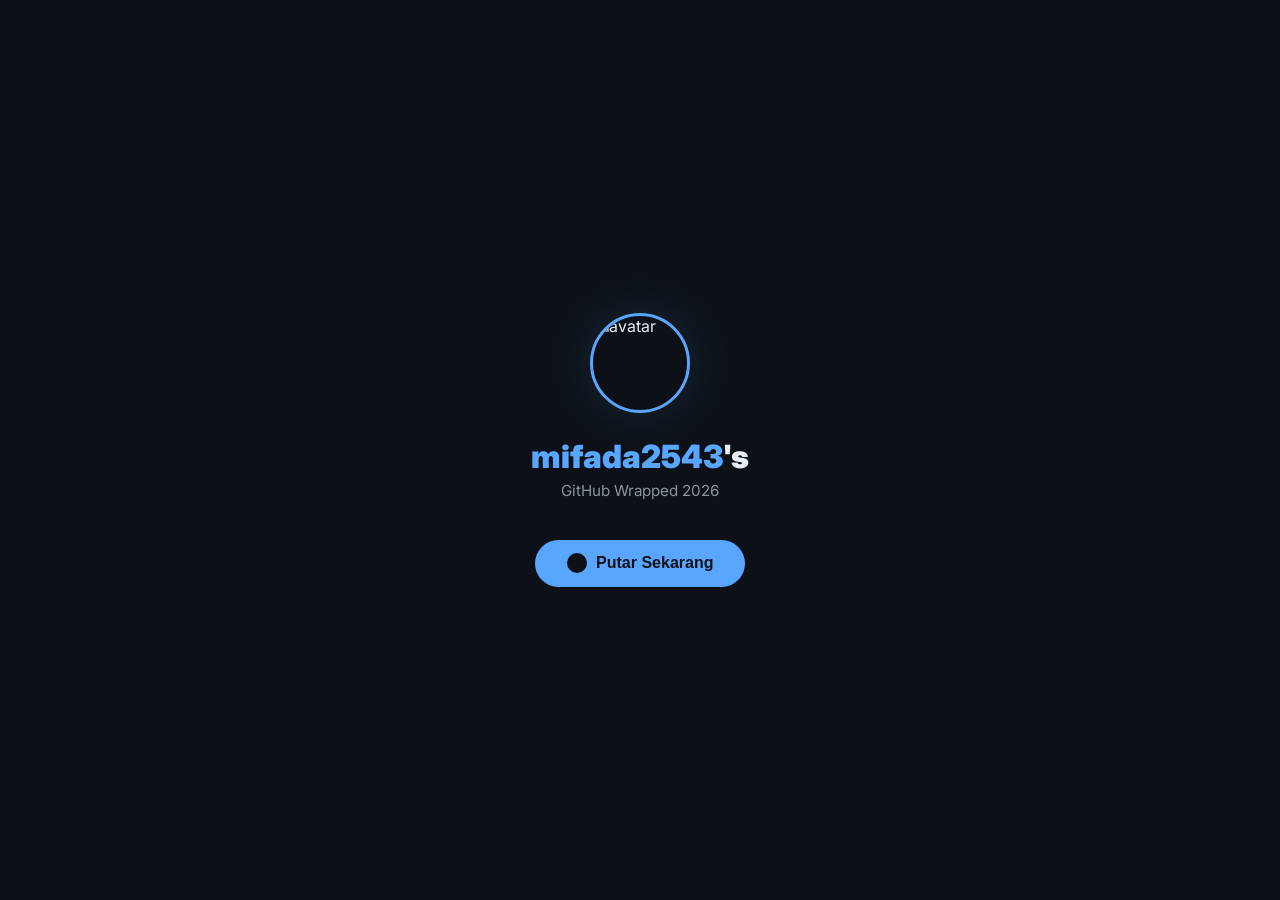
==== github-wrap.html @ 82dd8b86 "github wrap" ====
<!DOCTYPE html>
<html lang="id">
<head>
  <meta charset="UTF-8">
  <meta name="viewport" content="width=device-width, initial-scale=1.0">
  <title>GitHub Wrapped 2026 — mifada2543</title>
  <link rel="preconnect" href="https://fonts.googleapis.com">
  <link href="https://fonts.googleapis.com/css2?family=Inter:wght@400;600;700;900&display=swap" rel="stylesheet">
  <style>
    *, *::before, *::after { margin: 0; padding: 0; box-sizing: border-box; }

    :root {
      --bg: #0d1117;
      --bg-card: #161b22;
      --border: #30363d;
      --text: #e6edf3;
      --text-muted: #8b949e;
      --accent: #58a6ff;
      --accent-glow: rgba(88, 166, 255, 0.15);
      --green: #3fb950;
      --purple: #bc8cff;
      --orange: #d29922;
      --total: 7;
    }

    html, body {
      height: 100%;
      overflow: hidden;
      font-family: 'Inter', system-ui, -apple-system, sans-serif;
      background: var(--bg);
      color: var(--text);
    }

    /* ========== PROGRESS BARS (7 segments) ========== */
    .progress-bars {
      position: fixed;
      top: 0;
      left: 0;
      width: 100%;
      height: 4px;
      z-index: 1000;
      display: flex;
      gap: 4px;
      padding: 0;
    }
    .progress-seg {
      flex: 1;
      height: 100%;
      background: var(--border);
      border-radius: 0;
      overflow: hidden;
      position: relative;
    }
    .progress-seg .seg-fill {
      position: absolute;
      top: 0;
      left: 0;
      height: 100%;
      width: 0%;
      background: linear-gradient(90deg, var(--accent), var(--purple));
      transition: none;
    }
    .progress-seg.done .seg-fill {
      width: 100%;
      transition: none;
    }
    .progress-seg.active .seg-fill {
      width: 100%;
      transition: none;
    }

    /* ========== SLIDE COUNTER ========== */
    .slide-counter {
      position: fixed;
      top: 16px;
      right: 20px;
      z-index: 1000;
      font-size: 0.8rem;
      font-weight: 700;
      color: var(--text-muted);
      letter-spacing: 0.05em;
    }

    /* ========== NAVIGATION DOTS ========== */
    .nav-dots {
      position: fixed;
      bottom: 1.5rem;
      left: 50%;
      transform: translateX(-50%);
      z-index: 1000;
      display: flex;
      gap: 8px;
    }
    .nav-dot {
      width: 10px;
      height: 10px;
      border-radius: 50%;
      background: var(--border);
      border: none;
      cursor: pointer;
      transition: background 0.3s, transform 0.3s;
    }
    .nav-dot.active {
      background: var(--accent);
      transform: scale(1.3);
    }
    .nav-dot:hover { background: var(--accent); }

    /* ========== SLIDES CONTAINER ========== */
    .slides-wrapper {
      display: flex;
      width: calc(var(--total) * 100vw);
      height: 100vh;
      transition: transform 0.6s cubic-bezier(0.65, 0, 0.35, 1);
    }

    .slide {
      width: 100vw;
      height: 100vh;
      display: flex;
      flex-direction: column;
      align-items: center;
      justify-content: center;
      padding: 3rem 1.5rem;
      position: relative;
      overflow-y: auto;
    }
    .slide-inner {
      max-width: 600px;
      width: 100%;
    }

    /* ========== FADE-IN ========== */
    .reveal {
      opacity: 0;
      transform: translateX(30px);
      transition: opacity 0.7s ease, transform 0.7s ease;
    }
    .reveal.visible {
      opacity: 1;
      transform: translateX(0);
    }

    /* ========== 1. HERO ========== */
    .hero {
      background: radial-gradient(ellipse at 50% 0%, rgba(88,166,255,0.12) 0%, transparent 60%);
      text-align: center;
    }
    .hero-badge {
      display: inline-block;
      font-size: 0.75rem;
      font-weight: 600;
      letter-spacing: 0.15em;
      text-transform: uppercase;
      color: var(--accent);
      border: 1px solid var(--accent);
      border-radius: 999px;
      padding: 0.35rem 1rem;
      margin-bottom: 2rem;
    }
    .hero-avatar {
      width: 120px;
      height: 120px;
      border-radius: 50%;
      border: 3px solid var(--accent);
      box-shadow: 0 0 40px var(--accent-glow);
      margin-bottom: 1.5rem;
    }
    .hero h1 {
      font-size: clamp(2rem, 8vw, 3.5rem);
      font-weight: 900;
      line-height: 1.1;
      margin-bottom: 0.5rem;
    }
    .hero h1 span { color: var(--accent); }
    .hero .subtitle {
      font-size: 1.1rem;
      color: var(--text-muted);
      margin-bottom: 0.3rem;
    }
    .hero .year {
      font-size: 5rem;
      font-weight: 900;
      background: linear-gradient(135deg, var(--accent), var(--purple));
      -webkit-background-clip: text;
      -webkit-text-fill-color: transparent;
      background-clip: text;
      line-height: 1;
      margin-top: 0.5rem;
    }
    .scroll-hint {
      position: absolute;
      bottom: 4rem;
      color: var(--text-muted);
      font-size: 0.8rem;
      animation: bounce 2s infinite;
    }
    @keyframes bounce {
      0%, 100% { transform: translateY(0); }
      50% { transform: translateY(8px); }
    }

    /* ========== 2. STATS ========== */
    .stats { text-align: center; }
    .stats .big-number {
      font-size: clamp(4rem, 15vw, 7rem);
      font-weight: 900;
      background: linear-gradient(135deg, var(--accent), var(--green));
      -webkit-background-clip: text;
      -webkit-text-fill-color: transparent;
      background-clip: text;
      line-height: 1;
    }
    .stats .big-label {
      font-size: 1.1rem;
      color: var(--text-muted);
      margin-bottom: 2.5rem;
    }
    .stats-grid {
      display: grid;
      grid-template-columns: repeat(2, 1fr);
      gap: 1rem;
    }
    .stat-card {
      background: var(--bg-card);
      border: 1px solid var(--border);
      border-radius: 12px;
      padding: 1.25rem;
      text-align: center;
      transition: border-color 0.3s, transform 0.3s;
    }
    .stat-card:hover {
      border-color: var(--accent);
      transform: translateY(-2px);
    }
    .stat-card .stat-value {
      font-size: 2rem;
      font-weight: 900;
      color: var(--accent);
    }
    .stat-card .stat-label {
      font-size: 0.8rem;
      color: var(--text-muted);
      margin-top: 0.25rem;
    }
    .stat-card:nth-child(2) .stat-value { color: var(--green); }
    .stat-card:nth-child(3) .stat-value { color: var(--purple); }
    .stat-card:nth-child(4) .stat-value { color: var(--orange); }
    .grade-badge {
      display: inline-flex;
      align-items: center;
      gap: 0.5rem;
      margin-top: 2rem;
      padding: 0.5rem 1.25rem;
      border-radius: 999px;
      background: var(--bg-card);
      border: 1px solid var(--border);
      font-weight: 700;
    }
    .grade-circle {
      width: 32px;
      height: 32px;
      border-radius: 50%;
      background: linear-gradient(135deg, var(--accent), var(--purple));
      display: flex;
      align-items: center;
      justify-content: center;
      font-weight: 900;
      font-size: 0.9rem;
      color: #fff;
    }

    /* ========== 3. LANGUAGES ========== */
    .languages h2 { text-align: center; font-size: 1.8rem; margin-bottom: 0.5rem; }
    .languages .section-sub { text-align: center; color: var(--text-muted); font-size: 0.9rem; margin-bottom: 2rem; }
    .lang-bar-wrapper { margin-bottom: 1.25rem; }
    .lang-bar-header { display: flex; justify-content: space-between; align-items: center; margin-bottom: 0.4rem; }
    .lang-bar-header .lang-name { font-weight: 600; font-size: 0.95rem; display: flex; align-items: center; gap: 0.5rem; }
    .lang-dot { width: 12px; height: 12px; border-radius: 50%; display: inline-block; }
    .lang-bar-header .lang-pct { font-weight: 700; color: var(--text-muted); font-size: 0.9rem; }
    .lang-bar-track { width: 100%; height: 10px; background: var(--bg-card); border-radius: 999px; overflow: hidden; border: 1px solid var(--border); }
    .lang-bar-fill { height: 100%; border-radius: 999px; width: 0%; transition: width 1.2s cubic-bezier(0.25, 0.46, 0.45, 0.94); }

    /* ========== 4. REPOS ========== */
    .repos h2 { text-align: center; font-size: 1.8rem; margin-bottom: 0.5rem; }
    .repos .section-sub { text-align: center; color: var(--text-muted); font-size: 0.9rem; margin-bottom: 2rem; }
    .repo-list { display: flex; flex-direction: column; gap: 0.8rem; }
    .repo-card {
      background: var(--bg-card);
      border: 1px solid var(--border);
      border-radius: 12px;
      padding: 1rem 1.25rem;
      display: flex;
      align-items: center;
      gap: 1rem;
      transition: border-color 0.3s, transform 0.3s;
      cursor: pointer;
      text-decoration: none;
      color: inherit;
    }
    .repo-card:hover { border-color: var(--accent); transform: translateY(-2px); }
    .repo-rank { font-size: 1.5rem; font-weight: 900; color: var(--text-muted); min-width: 2rem; text-align: center; }
    .repo-rank.top { color: var(--accent); }
    .repo-info { flex: 1; }
    .repo-name { font-weight: 700; font-size: 1rem; color: var(--accent); margin-bottom: 0.1rem; }
    .repo-desc { font-size: 0.8rem; color: var(--text-muted); display: -webkit-box; line-clamp: 1; -webkit-line-clamp: 1; -webkit-box-orient: vertical; overflow: hidden; }
    .repo-meta { display: flex; align-items: center; gap: 0.8rem; margin-top: 0.3rem; font-size: 0.75rem; color: var(--text-muted); }
    .repo-meta .stars { color: var(--orange); font-weight: 600; }
    .repo-lang-dot { width: 10px; height: 10px; border-radius: 50%; display: inline-block; }

    /* ========== 5. ACHIEVEMENTS ========== */
    .achievements { text-align: center; }
    .achievements h2 { font-size: 1.8rem; margin-bottom: 0.5rem; }
    .achievements .section-sub { color: var(--text-muted); font-size: 0.9rem; margin-bottom: 2rem; }
    .achv-grid { display: grid; grid-template-columns: repeat(2, 1fr); gap: 1rem; }
    .achv-card {
      background: var(--bg-card);
      border: 1px solid var(--border);
      border-radius: 16px;
      padding: 1.5rem 1rem;
      transition: border-color 0.3s, transform 0.3s;
    }
    .achv-card:hover { border-color: var(--accent); transform: translateY(-3px); }
    .achv-icon { font-size: 2.5rem; margin-bottom: 0.5rem; }
    .achv-name { font-weight: 700; font-size: 0.95rem; margin-bottom: 0.25rem; }
    .achv-desc { font-size: 0.75rem; color: var(--text-muted); line-height: 1.4; }

    /* ========== 6. CONTRIBUTIONS ========== */
    .contributions { text-align: center; }
    .contributions h2 { font-size: 1.8rem; margin-bottom: 0.5rem; }
    .contributions .section-sub { color: var(--text-muted); font-size: 0.9rem; margin-bottom: 1.5rem; }
    .heatmap-container {
      background: var(--bg-card);
      border: 1px solid var(--border);
      border-radius: 12px;
      padding: 1rem;
      overflow-x: auto;
      margin-bottom: 1.5rem;
    }
    .heatmap-grid {
      display: grid;
      grid-template-rows: repeat(7, 1fr);
      grid-auto-flow: column;
      gap: 3px;
      width: fit-content;
      margin: 0 auto;
    }
    .heatmap-cell { width: 12px; height: 12px; border-radius: 2px; background: #161b22; border: 1px solid rgba(48,54,61,0.5); }
    .heatmap-cell.l1 { background: #0e4429; }
    .heatmap-cell.l2 { background: #006d32; }
    .heatmap-cell.l3 { background: #26a641; }
    .heatmap-cell.l4 { background: #39d353; }
    .heatmap-legend { display: flex; align-items: center; justify-content: flex-end; gap: 4px; margin-top: 0.5rem; font-size: 0.7rem; color: var(--text-muted); }
    .heatmap-legend .heatmap-cell { border: none; }
    .streak-grid { display: grid; grid-template-columns: repeat(3, 1fr); gap: 1rem; }
    .streak-card { background: var(--bg-card); border: 1px solid var(--border); border-radius: 12px; padding: 1rem; }
    .streak-value { font-size: 2rem; font-weight: 900; color: var(--accent); }
    .streak-card:nth-child(2) .streak-value { color: var(--green); }
    .streak-card:nth-child(3) .streak-value { color: var(--purple); }
    .streak-label { font-size: 0.75rem; color: var(--text-muted); margin-top: 0.2rem; }
    .streak-date { font-size: 0.65rem; color: var(--text-muted); margin-top: 0.1rem; }

    /* ========== 7. CLOSING ========== */
    .closing { text-align: center; }
    .closing .quote { font-size: 1.05rem; font-style: italic; color: var(--text-muted); max-width: 420px; margin: 0 auto 0.5rem; line-height: 1.6; }
    .closing .author { font-size: 0.85rem; color: var(--accent); margin-bottom: 2.5rem; }
    .cta-btn {
      display: inline-flex;
      align-items: center;
      gap: 0.5rem;
      padding: 0.9rem 2rem;
      border-radius: 999px;
      background: var(--accent);
      color: var(--bg);
      font-weight: 700;
      font-size: 1rem;
      text-decoration: none;
      transition: transform 0.3s, box-shadow 0.3s;
    }
    .cta-btn:hover { transform: translateY(-2px); box-shadow: 0 8px 30px rgba(88,166,255,0.3); }
    .closing-footer { margin-top: 3rem; font-size: 0.75rem; color: var(--text-muted); }
    .closing-footer a { color: var(--accent); text-decoration: none; }

    /* ========== MUSIC TOGGLE ========== */
    .music-toggle {
      position: fixed;
      bottom: 1.5rem;
      right: 1.5rem;
      z-index: 1000;
      width: 48px;
      height: 48px;
      border-radius: 50%;
      border: 1px solid var(--border);
      background: var(--bg-card);
      color: var(--text);
      cursor: pointer;
      display: flex;
      align-items: center;
      justify-content: center;
      transition: background 0.3s, border-color 0.3s, transform 0.3s;
      box-shadow: 0 4px 20px rgba(0,0,0,0.4);
    }
    .music-toggle:hover { border-color: var(--accent); transform: scale(1.1); }
    .music-toggle.playing { border-color: var(--accent); animation: pulse-ring 1.5s ease infinite; }
    @keyframes pulse-ring {
      0% { box-shadow: 0 0 0 0 rgba(88,166,255,0.4); }
      70% { box-shadow: 0 0 0 10px rgba(88,166,255,0); }
      100% { box-shadow: 0 0 0 0 rgba(88,166,255,0); }
    }
    .music-bars { display: flex; align-items: flex-end; gap: 2px; height: 16px; }
    .music-bars span { display: block; width: 3px; background: var(--accent); border-radius: 2px; height: 4px; transition: height 0.2s; }
    .music-toggle.playing .music-bars span:nth-child(1) { animation: bar1 0.6s ease infinite alternate; }
    .music-toggle.playing .music-bars span:nth-child(2) { animation: bar2 0.5s ease infinite alternate; }
    .music-toggle.playing .music-bars span:nth-child(3) { animation: bar3 0.7s ease infinite alternate; }
    .music-toggle.playing .music-bars span:nth-child(4) { animation: bar4 0.4s ease infinite alternate; }
    @keyframes bar1 { to { height: 14px; } }
    @keyframes bar2 { to { height: 10px; } }
    @keyframes bar3 { to { height: 16px; } }
    @keyframes bar4 { to { height: 8px; } }

    /* ========== MUSIC POPOVER ========== */
    .music-popover {
      position: fixed;
      bottom: 4.5rem;
      right: 1.5rem;
      z-index: 1000;
      background: var(--bg-card);
      border: 1px solid var(--border);
      border-radius: 12px;
      padding: 0.6rem;
      display: flex;
      gap: 4px;
      opacity: 0;
      visibility: hidden;
      transform: translateY(8px);
      transition: opacity 0.25s, visibility 0.25s, transform 0.25s;
      box-shadow: 0 8px 30px rgba(0,0,0,0.5);
    }
    .music-toggle:hover + .music-popover,
    .music-popover:hover {
      opacity: 1;
      visibility: visible;
      transform: translateY(0);
    }
    .music-popover button {
      width: 36px;
      height: 36px;
      border-radius: 8px;
      border: 1px solid var(--border);
      background: var(--bg);
      color: var(--text-muted);
      cursor: pointer;
      display: flex;
      align-items: center;
      justify-content: center;
      transition: background 0.2s, color 0.2s, border-color 0.2s;
    }
    .music-popover button:hover {
      background: var(--bg-card);
      color: var(--accent);
      border-color: var(--accent);
    }
    .music-popover button.active {
      color: var(--accent);
      border-color: var(--accent);
      background: rgba(88,166,255,0.1);
    }
    .music-popover button svg { width: 16px; height: 16px; fill: currentColor; }

    /* ========== SPLASH SCREEN ========== */
    .splash {
      position: fixed;
      inset: 0;
      z-index: 9999;
      background: var(--bg);
      display: flex;
      flex-direction: column;
      align-items: center;
      justify-content: center;
      cursor: pointer;
      transition: opacity 0.6s ease, visibility 0.6s ease;
    }
    .splash.hidden {
      opacity: 0;
      visibility: hidden;
      pointer-events: none;
    }
    .splash-avatar {
      width: 100px;
      height: 100px;
      border-radius: 50%;
      border: 3px solid var(--accent);
      box-shadow: 0 0 60px var(--accent-glow);
      margin-bottom: 1.5rem;
      animation: float 3s ease-in-out infinite;
    }
    @keyframes float {
      0%, 100% { transform: translateY(0); }
      50% { transform: translateY(-10px); }
    }
    .splash h1 {
      font-size: 2rem;
      font-weight: 900;
      margin-bottom: 0.3rem;
    }
    .splash h1 span { color: var(--accent); }
    .splash-sub {
      color: var(--text-muted);
      font-size: 0.95rem;
      margin-bottom: 2.5rem;
    }
    .splash-btn {
      display: flex;
      align-items: center;
      gap: 0.6rem;
      padding: 0.85rem 2rem;
      border-radius: 999px;
      background: var(--accent);
      color: var(--bg);
      font-weight: 700;
      font-size: 1rem;
      border: none;
      cursor: pointer;
      animation: pulse-btn 2s ease infinite;
    }
    @keyframes pulse-btn {
      0%, 100% { box-shadow: 0 0 0 0 rgba(88,166,255,0.4); }
      50% { box-shadow: 0 0 0 12px rgba(88,166,255,0); }
    }
    .splash-btn svg { width: 20px; height: 20px; fill: currentColor; }

    /* ========== NAV ARROWS ========== */
    .nav-arrow {
      position: fixed;
      top: 50%;
      transform: translateY(-50%);
      z-index: 1000;
      width: 44px;
      height: 44px;
      border-radius: 50%;
      border: 1px solid var(--border);
      background: rgba(22,27,34,0.7);
      backdrop-filter: blur(8px);
      color: var(--text-muted);
      cursor: pointer;
      display: flex;
      align-items: center;
      justify-content: center;
      transition: opacity 0.3s, border-color 0.3s, color 0.3s, transform 0.3s;
    }
    .nav-arrow:hover {
      border-color: var(--accent);
      color: var(--accent);
    }
    .nav-arrow:active { transform: translateY(-50%) scale(0.92); }
    .nav-arrow.left { left: 1.2rem; }
    .nav-arrow.right { right: 1.2rem; }
    .nav-arrow.hidden { opacity: 0; pointer-events: none; }
    .nav-arrow svg { width: 18px; height: 18px; fill: currentColor; }

    /* ========== RESPONSIVE ========== */
    @media (max-width: 480px) {
      .slide { padding: 2.5rem 1.25rem; }
      .stats-grid { gap: 0.75rem; }
      .stat-card { padding: 1rem; }
      .stat-card .stat-value { font-size: 1.6rem; }
      .achv-grid { gap: 0.75rem; }
      .streak-grid { grid-template-columns: 1fr; }
      .repo-card { padding: 0.8rem 1rem; }
    }
  </style>
</head>
<body>

  <!-- ===== SPLASH SCREEN ===== -->
  <div class="splash" id="splash">
    <img src="https://avatars.githubusercontent.com/u/137960929?v=4" alt="avatar" class="splash-avatar">
    <h1><span>mifada2543</span>'s</h1>
    <p class="splash-sub">GitHub Wrapped 2026</p>
    <button class="splash-btn" id="splashBtn">
      <svg viewBox="0 0 16 16"><path d="M8 0a8 8 0 110 16A8 8 0 018 0zm2.5 8.5l-4.5 3V5.5l4.5 3z"/></svg>
      Putar Sekarang
    </button>
  </div>

  <!-- ===== PROGRESS BARS ===== -->
  <div class="progress-bars" id="progressBars">
    <div class="progress-seg"><div class="seg-fill"></div></div>
    <div class="progress-seg"><div class="seg-fill"></div></div>
    <div class="progress-seg"><div class="seg-fill"></div></div>
    <div class="progress-seg"><div class="seg-fill"></div></div>
    <div class="progress-seg"><div class="seg-fill"></div></div>
    <div class="progress-seg"><div class="seg-fill"></div></div>
    <div class="progress-seg"><div class="seg-fill"></div></div>
  </div>
  <div class="slide-counter"><span id="slideCurrent">1</span> / 7</div>

  <!-- ===== SLIDES ===== -->
  <div class="slides-wrapper" id="slidesWrapper">

    <!-- 1. HERO -->
    <div class="slide hero">
      <div class="slide-inner reveal">
        <div class="hero-badge">GitHub Wrapped</div>
        <img src="https://avatars.githubusercontent.com/u/137960929?v=4" alt="avatar" class="hero-avatar">
        <p class="subtitle">Pelajar · Web Developer · AI Enthusiast</p>
        <h1><span>mifada2543</span>'s Year</h1>
        <div class="year">2026</div>
      </div>
      <div class="scroll-hint">→ scroll / swipe untuk lanjut</div>
    </div>

    <!-- 2. STATS -->
    <div class="slide stats">
      <div class="slide-inner reveal">
        <div class="big-number" data-target="1218">0</div>
        <div class="big-label">total contributions sejak Jun 2023</div>
        <div class="stats-grid">
          <div class="stat-card"><div class="stat-value" data-target="974">0</div><div class="stat-label">Commits (last year)</div></div>
          <div class="stat-card"><div class="stat-value" data-target="114">0</div><div class="stat-label">Pull Requests</div></div>
          <div class="stat-card"><div class="stat-value" data-target="18">0</div><div class="stat-label">Issues Opened</div></div>
          <div class="stat-card"><div class="stat-value" data-target="9">0</div><div class="stat-label">Stars Earned</div></div>
        </div>
        <div class="grade-badge"><div class="grade-circle">B</div><span>GitHub Profile Grade</span></div>
      </div>
    </div>

    <!-- 3. LANGUAGES -->
    <div class="slide languages">
      <div class="slide-inner reveal">
        <h2>Most Used Languages</h2>
        <p class="section-sub">Bahasa yang paling sering kamu pakai tahun ini</p>
        <div class="lang-bar-wrapper"><div class="lang-bar-header"><span class="lang-name"><span class="lang-dot" style="background:#e34c26"></span> HTML</span><span class="lang-pct">57.00%</span></div><div class="lang-bar-track"><div class="lang-bar-fill" data-width="57" style="background:#e34c26"></div></div></div>
        <div class="lang-bar-wrapper"><div class="lang-bar-header"><span class="lang-name"><span class="lang-dot" style="background:#4F5D95"></span> PHP</span><span class="lang-pct">24.23%</span></div><div class="lang-bar-track"><div class="lang-bar-fill" data-width="24.23" style="background:#4F5D95"></div></div></div>
        <div class="lang-bar-wrapper"><div class="lang-bar-header"><span class="lang-name"><span class="lang-dot" style="background:#563d7c"></span> CSS</span><span class="lang-pct">8.07%</span></div><div class="lang-bar-track"><div class="lang-bar-fill" data-width="8.07" style="background:#563d7c"></div></div></div>
        <div class="lang-bar-wrapper"><div class="lang-bar-header"><span class="lang-name"><span class="lang-dot" style="background:#f1e05a"></span> JavaScript</span><span class="lang-pct">7.82%</span></div><div class="lang-bar-track"><div class="lang-bar-fill" data-width="7.82" style="background:#f1e05a"></div></div></div>
        <div class="lang-bar-wrapper"><div class="lang-bar-header"><span class="lang-name"><span class="lang-dot" style="background:#3572A5"></span> Python</span><span class="lang-pct">2.11%</span></div><div class="lang-bar-track"><div class="lang-bar-fill" data-width="2.11" style="background:#3572A5"></div></div></div>
        <div class="lang-bar-wrapper"><div class="lang-bar-header"><span class="lang-name"><span class="lang-dot" style="background:#A97BFF"></span> Kotlin</span><span class="lang-pct">0.76%</span></div><div class="lang-bar-track"><div class="lang-bar-fill" data-width="0.76" style="background:#A97BFF"></div></div></div>
      </div>
    </div>

    <!-- 4. REPOS -->
    <div class="slide repos">
      <div class="slide-inner reveal">
        <h2>Top Repositories</h2>
        <p class="section-sub">Proyek yang paling banyak dapat perhatian</p>
        <div class="repo-list">
          <a href="https://github.com/mifada2543/MEeL-HUB" target="_blank" class="repo-card"><div class="repo-rank top">1</div><div class="repo-info"><div class="repo-name">MEeL-HUB</div><div class="repo-desc">All-in-one media hub — streaming, musik, buku, cloud</div><div class="repo-meta"><span class="stars">★ 3</span><span><span class="repo-lang-dot" style="background:#4F5D95"></span> PHP</span><span>20 topics</span></div></div></a>
          <a href="https://github.com/mifada2543/mifada2543" target="_blank" class="repo-card"><div class="repo-rank top">2</div><div class="repo-info"><div class="repo-name">mifada2543</div><div class="repo-desc">Portfolio / About Me — GitHub Pages</div><div class="repo-meta"><span class="stars">★ 1</span><span><span class="repo-lang-dot" style="background:#e34c26"></span> HTML</span></div></div></a>
          <a href="https://github.com/mifada2543/mikkan" target="_blank" class="repo-card"><div class="repo-rank">3</div><div class="repo-info"><div class="repo-name">mikkan</div><div class="repo-desc">L2D Project by 3 members</div><div class="repo-meta"><span class="stars">★ 1</span><span><span class="repo-lang-dot" style="background:#563d7c"></span> CSS</span></div></div></a>
          <a href="https://github.com/mifada2543/RoKenAI" target="_blank" class="repo-card"><div class="repo-rank">4</div><div class="repo-info"><div class="repo-name">RoKenAI</div><div class="repo-desc">AI</div><div class="repo-meta"><span class="stars">★ 1</span><span><span class="repo-lang-dot" style="background:#4F5D95"></span> PHP</span></div></div></a>
          <a href="https://github.com/mifada2543/WVGM" target="_blank" class="repo-card"><div class="repo-rank">5</div><div class="repo-info"><div class="repo-name">WVGM</div><div class="repo-desc">A simple WebView Gateway — Android APK</div><div class="repo-meta"><span class="stars">★ 1</span><span><span class="repo-lang-dot" style="background:#e34c26"></span> HTML</span></div></div></a>
          <a href="https://github.com/mifada2543/FikaAI" target="_blank" class="repo-card"><div class="repo-rank">6</div><div class="repo-info"><div class="repo-name">FikaAI</div><div class="repo-desc">Asisten AI Python sederhana dengan GUI dan SQLite</div><div class="repo-meta"><span class="stars">★ 1</span><span><span class="repo-lang-dot" style="background:#3572A5"></span> Python</span></div></div></a>
        </div>
      </div>
    </div>

    <!-- 5. ACHIEVEMENTS -->
    <div class="slide achievements">
      <div class="slide-inner reveal">
        <h2>Achievements</h2>
        <p class="section-sub">Badge yang berhasil dikumpulkan dari kontribusi & kebiasaan ngoding</p>
        <div class="achv-grid">
          <div class="achv-card"><div class="achv-icon">🦈</div><div class="achv-name">Pull Shark</div><div class="achv-desc">2+ PR yang di-merge — kamu punya 114 PRs!</div></div>
          <div class="achv-card"><div class="achv-icon">🤠</div><div class="achv-name">YOLO</div><div class="achv-desc">Merge pull request tanpa code review</div></div>
          <div class="achv-card"><div class="achv-icon">🔫</div><div class="achv-name">Quickdraw</div><div class="achv-desc">Close issue/PR dalam 5 menit setelah dibuka</div></div>
          <div class="achv-card"><div class="achv-icon">👥</div><div class="achv-name">Pair Extraordinaire</div><div class="achv-desc">Co-author commit di PR yang di-merge</div></div>
        </div>
      </div>
    </div>

    <!-- 6. CONTRIBUTIONS -->
    <div class="slide contributions">
      <div class="slide-inner reveal">
        <h2>Contribution Activity</h2>
        <p class="section-sub">Sepanjang tahun 2026</p>
        <div class="heatmap-container">
          <div class="heatmap-grid" id="heatmap"></div>
          <div class="heatmap-legend"><span>Less</span><div class="heatmap-cell"></div><div class="heatmap-cell l1"></div><div class="heatmap-cell l2"></div><div class="heatmap-cell l3"></div><div class="heatmap-cell l4"></div><span>More</span></div>
        </div>
        <div class="streak-grid">
          <div class="streak-card"><div class="streak-value" data-target="1218">0</div><div class="streak-label">Total Contributions</div><div class="streak-date">Jun 27, 2023 — Present</div></div>
          <div class="streak-card"><div class="streak-value" data-target="12">0</div><div class="streak-label">Current Streak</div><div class="streak-date">Sep 2 — Sep 13</div></div>
          <div class="streak-card"><div class="streak-value" data-target="16">0</div><div class="streak-label">Longest Streak</div><div class="streak-date">Jul 19 — Aug 3</div></div>
        </div>
      </div>
    </div>

    <!-- 7. CLOSING -->
    <div class="slide closing">
      <div class="slide-inner reveal">
        <p class="quote">"The butterfly effect — terkadang suatu hal kecil yang menurutmu kecil dapat membuat hidupmu jauh lebih baik ataupun lebih buruk. Tentukanlah pilihanmu dari sekarang."</p>
        <p class="author">— Muhammad Daffa</p>
        <a href="https://github.com/mifada2543" target="_blank" class="cta-btn">
          <svg width="20" height="20" viewBox="0 0 16 16" fill="currentColor"><path d="M8 0C3.58 0 0 3.58 0 8c0 3.54 2.29 6.53 5.47 7.59.4.07.55-.17.55-.38 0-.19-.01-.82-.01-1.49-2.01.37-2.53-.49-2.69-.94-.09-.23-.48-.94-.82-1.13-.28-.15-.68-.52-.01-.53.63-.01 1.08.58 1.23.82.72 1.21 1.87.87 2.33.66.07-.52.28-.87.51-1.07-1.78-.2-3.64-.89-3.64-3.95 0-.87.31-1.59.82-2.15-.08-.2-.36-1.02.08-2.12 0 0 .67-.21 2.2.82.64-.18 1.32-.27 2-.27.68 0 1.36.09 2 .27 1.53-1.04 2.2-.82 2.2-.82.44 1.1.16 1.92.08 2.12.51.56.82 1.27.82 2.15 0 3.07-1.87 3.75-3.65 3.95.29.25.54.73.54 1.48 0 1.07-.01 1.93-.01 2.2 0 .21.15.46.55.38A8.013 8.013 0 0016 8c0-4.42-3.58-8-8-8z"/></svg>
          Visit GitHub Profile
        </a>
        <div class="closing-footer">Dibangun sambil belajar, satu commit pada satu waktu.<br>&copy; 2026 <a href="https://github.com/mifada2543" target="_blank">mifada2543</a></div>
      </div>
    </div>

  </div>

  <!-- ===== NAV DOTS ===== -->
  <div class="nav-dots" id="navDots">
    <button class="nav-dot active" data-index="0"></button>
    <button class="nav-dot" data-index="1"></button>
    <button class="nav-dot" data-index="2"></button>
    <button class="nav-dot" data-index="3"></button>
    <button class="nav-dot" data-index="4"></button>
    <button class="nav-dot" data-index="5"></button>
    <button class="nav-dot" data-index="6"></button>
  </div>

  <!-- ===== NAV ARROWS ===== -->
  <button class="nav-arrow left hidden" id="navPrev" aria-label="Previous slide">
    <svg viewBox="0 0 16 16"><path d="M10.3 13.3a1 1 0 01-1.4 0l-4-4a1 1 0 010-1.4l4-4a1 1 0 111.4 1.4L6.4 8l3.9 3.9a1 1 0 010 1.4z"/></svg>
  </button>
  <button class="nav-arrow right" id="navNext" aria-label="Next slide">
    <svg viewBox="0 0 16 16"><path d="M5.7 2.7a1 1 0 011.4 0l4 4a1 1 0 010 1.4l-4 4a1 1 0 01-1.4-1.4L9.6 8 5.7 4.1a1 1 0 010-1.4z"/></svg>
  </button>

  <!-- ===== BG MUSIC ===== -->
  <audio id="bgMusic" loop autoplay><source src="music.mp3" type="audio/mpeg"></audio>
  <button class="music-toggle" id="musicBtn" aria-label="Toggle music"><div class="music-bars"><span></span><span></span><span></span><span></span></div></button>
  <div class="music-popover" id="musicPopover">
    <button id="btnPlayPause" title="Play / Pause">
      <svg id="iconPlay" viewBox="0 0 16 16"><path d="M4 2.5v11l9-5.5z"/></svg>
      <svg id="iconPause" viewBox="0 0 16 16" style="display:none"><path d="M3 2h3v12H3zm7 0h3v12h-3z"/></svg>
    </button>
    <button id="btnMute" title="Mute / Unmute">
      <svg id="iconSound" viewBox="0 0 16 16"><path d="M3 5h2.5L9 2v12L5.5 11H3a1 1 0 01-1-1V6a1 1 0 011-1zm7.5-.5a5 5 0 010 7m1.5-9a8 8 0 010 11"/></svg>
      <svg id="iconMuted" viewBox="0 0 16 16" style="display:none"><path d="M3 5h2.5L9 2v12L5.5 11H3a1 1 0 01-1-1V6a1 1 0 011-1zm9.5-1.5L7 7.5v1l5.5 4.5 1.5-2a7 7 0 000-9z"/></svg>
    </button>
  </div>

  <script>
    // ===== SLIDE SYSTEM =====
    const wrapper = document.getElementById('slidesWrapper');
    const dots = document.querySelectorAll('.nav-dot');
    const segs = document.querySelectorAll('.progress-seg');
    const slideCurrent = document.getElementById('slideCurrent');
    const totalSlides = 7;
    const AUTO_MS = 5000;
    let current = 0;
    let isAnimating = false;
    let autoTimer = null;
    let started = false;

    function updateProgress() {
      segs.forEach((seg, i) => {
        seg.classList.remove('done', 'active');
        const fill = seg.querySelector('.seg-fill');
        if (i < current) {
          seg.classList.add('done');
          fill.style.width = '100%';
          fill.style.transition = 'none';
        } else if (i === current) {
          seg.classList.add('active');
          fill.style.transition = 'none';
          fill.style.width = '0%';
          fill.offsetWidth;
          fill.style.transition = `width ${AUTO_MS}ms linear`;
          fill.style.width = '100%';
        } else {
          fill.style.transition = 'none';
          fill.style.width = '0%';
        }
      });
    }

    function goTo(index) {
      if (!started || isAnimating || index < 0 || index >= totalSlides || index === current) return;
      isAnimating = true;
      current = index;
      wrapper.style.transform = `translateX(-${current * 100}vw)`;
      slideCurrent.textContent = current + 1;
      dots.forEach((d, i) => d.classList.toggle('active', i === current));
      updateProgress();
      updateArrows();
      setTimeout(() => {
        isAnimating = false;
        revealCurrentSlide();
        triggerAnimations();
      }, 650);
    }

    function next() { goTo(current + 1); }
    function prev() { goTo(current - 1); }

    // ===== NAV ARROWS =====
    const navPrev = document.getElementById('navPrev');
    const navNext = document.getElementById('navNext');
    navPrev.addEventListener('click', (e) => { e.stopPropagation(); prev(); resetAuto(); });
    navNext.addEventListener('click', (e) => { e.stopPropagation(); next(); resetAuto(); });

    function updateArrows() {
      navPrev.classList.toggle('hidden', current === 0);
      navNext.classList.toggle('hidden', current === totalSlides - 1);
    }

    // ===== NAV DOTS =====
    dots.forEach(d => d.addEventListener('click', () => { goTo(+d.dataset.index); resetAuto(); }));

    // ===== WHEEL / TRACKPAD → HORIZONTAL =====
    let wheelAccum = 0;
    const wheelThreshold = 50;
    let wheelTimer;

    document.addEventListener('wheel', (e) => {
      if (!started) return;
      e.preventDefault();
      wheelAccum += e.deltaY;
      clearTimeout(wheelTimer);
      wheelTimer = setTimeout(() => { wheelAccum = 0; }, 200);
      if (Math.abs(wheelAccum) >= wheelThreshold) {
        if (wheelAccum > 0) next();
        wheelAccum = 0;
      }
    }, { passive: false });

    // ===== KEYBOARD ARROWS =====
    document.addEventListener('keydown', (e) => {
      if (!started) return;
      if (e.key === 'ArrowRight' || e.key === 'ArrowDown' || e.key === ' ') { e.preventDefault(); next(); }
    });

    // ===== TOUCH SWIPE =====
    let touchStartX = 0;
    document.addEventListener('touchstart', (e) => { touchStartX = e.touches[0].clientX; }, { passive: true });
    document.addEventListener('touchend', (e) => {
      if (!started) return;
      const dx = e.changedTouches[0].clientX - touchStartX;
      if (Math.abs(dx) > 50 && dx < 0) next();
    }, { passive: true });

    // ===== AUTO-ADVANCE (5 detik) =====
    function resetAuto() {
      clearInterval(autoTimer);
      updateProgress();
      autoTimer = setInterval(() => {
        if (current < totalSlides - 1) next();
      }, AUTO_MS);
    }

    ['wheel', 'keydown', 'touchstart', 'click'].forEach(evt =>
      document.addEventListener(evt, () => { if (started) resetAuto(); }, { passive: true })
    );

    // ===== REVEAL ANIMATIONS =====
    function revealCurrentSlide() {
      const slide = document.querySelectorAll('.slide')[current];
      slide.querySelectorAll('.reveal').forEach(el => el.classList.add('visible'));
    }

    // ===== COUNTER ANIMATION =====
    function animateCounters() {
      const slide = document.querySelectorAll('.slide')[current];
      slide.querySelectorAll('[data-target]').forEach(el => {
        if (el.dataset.animated) return;
        const target = +el.dataset.target;
        const duration = 1500;
        const start = performance.now();
        el.dataset.animated = '1';
        const tick = (now) => {
          const elapsed = now - start;
          const progress = Math.min(elapsed / duration, 1);
          const ease = 1 - Math.pow(1 - progress, 3);
          el.textContent = Math.floor(target * ease).toLocaleString();
          if (progress < 1) requestAnimationFrame(tick);
          else el.textContent = target.toLocaleString();
        };
        requestAnimationFrame(tick);
      });
    }

    // ===== LANGUAGE BAR ANIMATION =====
    function animateLangBars() {
      const slide = document.querySelectorAll('.slide')[current];
      slide.querySelectorAll('.lang-bar-fill').forEach(bar => {
        bar.style.width = bar.dataset.width + '%';
      });
    }

    // ===== TRIGGER ANIMATIONS PER SLIDE =====
    function triggerAnimations() {
      if (current === 1 || current === 5) animateCounters();
      if (current === 2) animateLangBars();
    }

    // ===== HEATMAP =====
    const contribLevels = [
      0,0,0,1,0,0,0, 0,0,0,0,0,0,0, 0,0,0,0,0,4,0, 0,0,0,0,0,0,0,
      0,0,0,0,0,0,0, 0,0,0,0,0,0,0, 0,0,0,0,2,0,0, 0,0,0,0,0,0,0,
      0,0,2,0,0,0,0, 0,0,0,0,0,0,0, 0,0,0,0,0,0,0, 0,0,0,0,0,0,0,
      0,0,0,0,0,0,0, 0,0,0,0,0,0,0, 0,0,0,0,0,0,0, 0,0,0,0,0,0,0,
      0,0,0,0,0,0,0, 0,0,0,0,0,0,0, 0,0,0,0,0,0,0, 0,0,0,0,0,0,0,
      0,0,0,0,0,0,0, 0,0,0,0,0,0,0, 0,0,0,0,0,0,0, 0,0,0,0,0,0,0, 0,7,0,0,0,0,0,
      0,0,0,0,0,0,0, 0,0,0,0,0,0,0, 0,0,0,0,0,0,0, 0,0,0,10,0,0,0, 1,0,
      0,0,8,0,0,1,0, 0,0,0,0,0,2,0, 5,0,0,0,19,0,0, 0,10,0,10,0,0,0, 1,0,
      2,11,0,3,0,8,11, 3,12,1,3,0,0,14, 6,13,0,14,7,9,7, 8,0,0,0,0,0,0,
      6,0,0,3,0,17,21, 11,3,6,4,17,0,27, 18,14,5,18,10,34,0, 27,14,13,0,0,0,0,
      17,8,0,6,0,2,15, 0,29,12,17,23,9,2, 1,3,0,15,17,8,5, 2,13,19,10,0,0,0,
      4,0,0,6,2,23,4, 10,35,12,0,0,0,0
    ];
    const grid = document.getElementById('heatmap');
    while (contribLevels.length < 364) contribLevels.push(0);
    contribLevels.forEach(c => {
      const cell = document.createElement('div');
      cell.className = 'heatmap-cell';
      if (c >= 15) cell.classList.add('l4');
      else if (c >= 8) cell.classList.add('l3');
      else if (c >= 3) cell.classList.add('l2');
      else if (c >= 1) cell.classList.add('l1');
      cell.title = c + ' contributions';
      grid.appendChild(cell);
    });

    // ===== MUSIC TOGGLE =====
    const music = document.getElementById('bgMusic');
    const musicBtn = document.getElementById('musicBtn');
    const btnPlayPause = document.getElementById('btnPlayPause');
    const btnMute = document.getElementById('btnMute');
    const iconPlay = document.getElementById('iconPlay');
    const iconPause = document.getElementById('iconPause');
    const iconSound = document.getElementById('iconSound');
    const iconMuted = document.getElementById('iconMuted');
    let playing = false;
    let muted = false;

    function updateMusicUI() {
      iconPlay.style.display = playing ? 'none' : 'block';
      iconPause.style.display = playing ? 'block' : 'none';
      iconSound.style.display = muted ? 'none' : 'block';
      iconMuted.style.display = muted ? 'block' : 'none';
      musicBtn.classList.toggle('playing', playing);
      btnPlayPause.classList.toggle('active', playing);
      btnMute.classList.toggle('active', muted);
    }

    btnPlayPause.addEventListener('click', (e) => {
      e.stopPropagation();
      if (playing) { music.pause(); playing = false; }
      else { music.volume = 0.3; music.play().then(() => { playing = true; }).catch(() => {}); }
      updateMusicUI();
    });

    btnMute.addEventListener('click', (e) => {
      e.stopPropagation();
      muted = !muted;
      music.muted = muted;
      updateMusicUI();
    });

    musicBtn.addEventListener('click', (e) => {
      e.stopPropagation();
      if (playing) { music.pause(); playing = false; }
      else { music.volume = 0.3; music.play().then(() => { playing = true; }).catch(() => {}); }
      updateMusicUI();
    });

    // ===== INIT =====
    const splash = document.getElementById('splash');
    const splashBtn = document.getElementById('splashBtn');

    function startExperience() {
      if (started) return;
      started = true;
      splash.classList.add('hidden');
      music.volume = 0.3;
      music.play().then(() => {
        playing = true;
        updateMusicUI();
      }).catch(() => {});
      resetAuto();
      updateArrows();
      revealCurrentSlide();
    }

    splashBtn.addEventListener('click', (e) => {
      e.stopPropagation();
      startExperience();
    });
    splash.addEventListener('click', startExperience);
  </script>

</body>
</html>
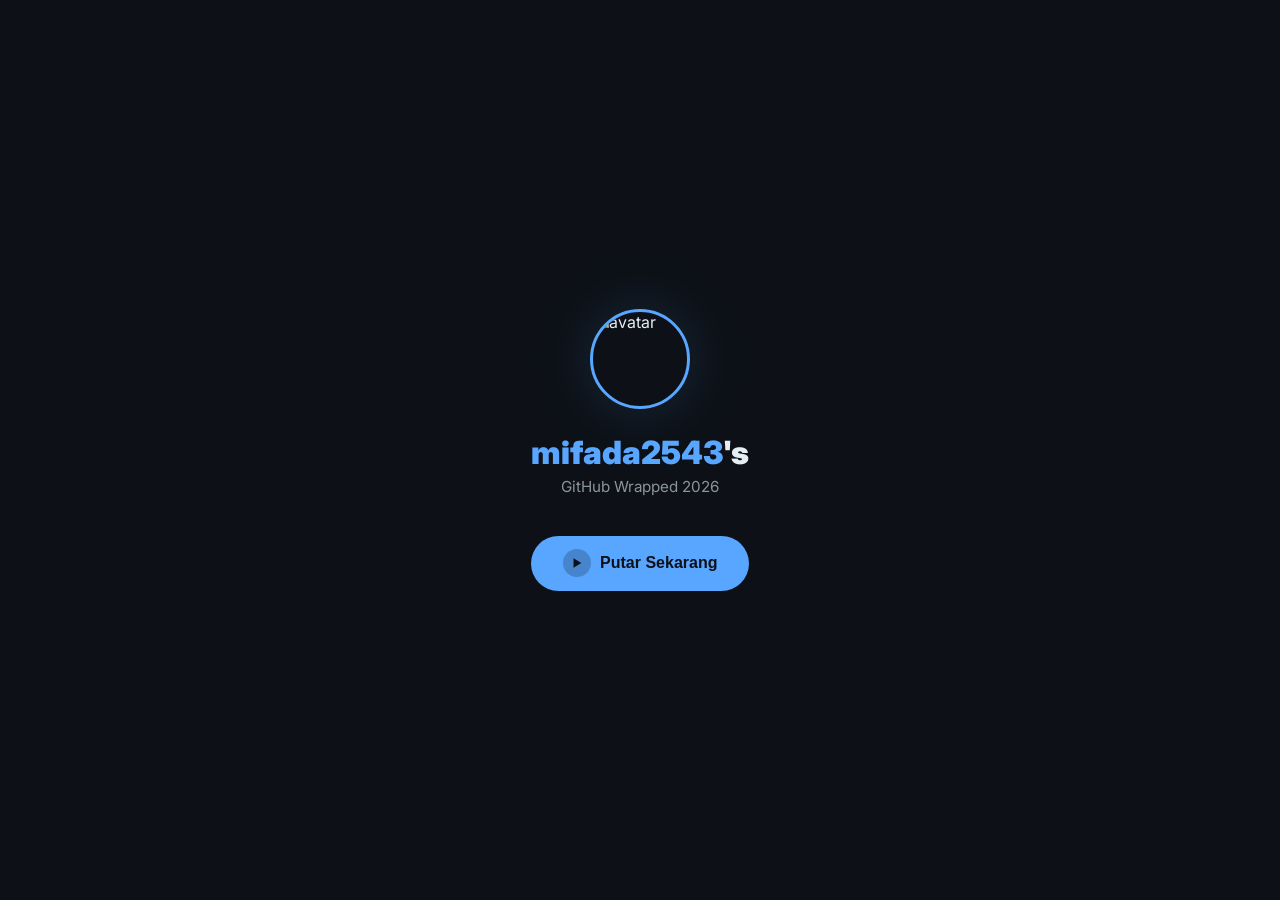
==== commit 8211b7be: "penyesuaian" ====
--- a/github-wrap.html
+++ b/github-wrap.html
@@ -3,6 +3,7 @@
 <head>
   <meta charset="UTF-8">
   <meta name="viewport" content="width=device-width, initial-scale=1.0">
+  <link rel="icon" href="MEeL.png" type="image/png">
   <title>GitHub Wrapped 2026 — mifada2543</title>
   <link rel="preconnect" href="https://fonts.googleapis.com">
   <link href="https://fonts.googleapis.com/css2?family=Inter:wght@400;600;700;900&display=swap" rel="stylesheet">
@@ -466,6 +467,7 @@
       background: rgba(88,166,255,0.1);
     }
     .music-popover button svg { width: 16px; height: 16px; fill: currentColor; }
+    .music-popover button svg.hidden { display: none; }
 
     /* ========== SPLASH SCREEN ========== */
     .splash {
@@ -528,6 +530,17 @@
       50% { box-shadow: 0 0 0 12px rgba(88,166,255,0); }
     }
     .splash-btn svg { width: 20px; height: 20px; fill: currentColor; }
+    .splash-btn .play-circle {
+      width: 28px;
+      height: 28px;
+      border-radius: 50%;
+      background: rgba(0,0,0,0.2);
+      display: flex;
+      align-items: center;
+      justify-content: center;
+      flex-shrink: 0;
+    }
+    .splash-btn .play-circle svg { width: 14px; height: 14px; fill: var(--bg); }
 
     /* ========== NAV ARROWS ========== */
     .nav-arrow {
@@ -578,7 +591,7 @@
     <h1><span>mifada2543</span>'s</h1>
     <p class="splash-sub">GitHub Wrapped 2026</p>
     <button class="splash-btn" id="splashBtn">
-      <svg viewBox="0 0 16 16"><path d="M8 0a8 8 0 110 16A8 8 0 018 0zm2.5 8.5l-4.5 3V5.5l4.5 3z"/></svg>
+      <span class="play-circle"><svg viewBox="0 0 16 16"><path d="M4 2.5v11l9-5.5z"/></svg></span>
       Putar Sekarang
     </button>
   </div>
@@ -721,16 +734,16 @@
   </button>
 
   <!-- ===== BG MUSIC ===== -->
-  <audio id="bgMusic" loop autoplay><source src="music.mp3" type="audio/mpeg"></audio>
-  <button class="music-toggle" id="musicBtn" aria-label="Toggle music"><div class="music-bars"><span></span><span></span><span></span><span></span></div></button>
+  <audio id="bgMusic" loop preload="auto"><source src="music.mp3" type="audio/mpeg"></audio>
+  <button class="music-toggle" id="musicBtn" aria-label="Music"><div class="music-bars"><span></span><span></span><span></span><span></span></div></button>
   <div class="music-popover" id="musicPopover">
     <button id="btnPlayPause" title="Play / Pause">
       <svg id="iconPlay" viewBox="0 0 16 16"><path d="M4 2.5v11l9-5.5z"/></svg>
-      <svg id="iconPause" viewBox="0 0 16 16" style="display:none"><path d="M3 2h3v12H3zm7 0h3v12h-3z"/></svg>
+      <svg id="iconPause" class="hidden" viewBox="0 0 16 16"><rect x="3" y="2" width="3.5" height="12" rx="0.5"/><rect x="9.5" y="2" width="3.5" height="12" rx="0.5"/></svg>
     </button>
     <button id="btnMute" title="Mute / Unmute">
-      <svg id="iconSound" viewBox="0 0 16 16"><path d="M3 5h2.5L9 2v12L5.5 11H3a1 1 0 01-1-1V6a1 1 0 011-1zm7.5-.5a5 5 0 010 7m1.5-9a8 8 0 010 11"/></svg>
-      <svg id="iconMuted" viewBox="0 0 16 16" style="display:none"><path d="M3 5h2.5L9 2v12L5.5 11H3a1 1 0 01-1-1V6a1 1 0 011-1zm9.5-1.5L7 7.5v1l5.5 4.5 1.5-2a7 7 0 000-9z"/></svg>
+      <svg id="iconSound" viewBox="0 0 16 16"><path d="M2 5.5h2.2L7.5 2.5v11L4.2 10.5H2a.5.5 0 01-.5-.5V6a.5.5 0 01.5-.5z"/><path d="M10 5a3.5 3.5 0 010 6" fill="none" stroke="currentColor" stroke-width="1.2" stroke-linecap="round"/><path d="M11.5 3a6 6 0 010 10" fill="none" stroke="currentColor" stroke-width="1.2" stroke-linecap="round"/></svg>
+      <svg id="iconMuted" class="hidden" viewBox="0 0 16 16"><path d="M2 5.5h2.2L7.5 2.5v11L4.2 10.5H2a.5.5 0 01-.5-.5V6a.5.5 0 01.5-.5z"/><line x1="10" y1="5.5" x2="14" y2="10.5" stroke="currentColor" stroke-width="1.5" stroke-linecap="round"/><line x1="14" y1="5.5" x2="10" y2="10.5" stroke="currentColor" stroke-width="1.5" stroke-linecap="round"/></svg>
     </button>
   </div>
 
@@ -929,10 +942,10 @@
     let muted = false;
 
     function updateMusicUI() {
-      iconPlay.style.display = playing ? 'none' : 'block';
-      iconPause.style.display = playing ? 'block' : 'none';
-      iconSound.style.display = muted ? 'none' : 'block';
-      iconMuted.style.display = muted ? 'block' : 'none';
+      iconPlay.classList.toggle('hidden', playing);
+      iconPause.classList.toggle('hidden', !playing);
+      iconSound.classList.toggle('hidden', muted);
+      iconMuted.classList.toggle('hidden', !muted);
       musicBtn.classList.toggle('playing', playing);
       btnPlayPause.classList.toggle('active', playing);
       btnMute.classList.toggle('active', muted);
@@ -940,8 +953,16 @@
 
     btnPlayPause.addEventListener('click', (e) => {
       e.stopPropagation();
-      if (playing) { music.pause(); playing = false; }
-      else { music.volume = 0.3; music.play().then(() => { playing = true; }).catch(() => {}); }
+      if (playing) {
+        music.pause();
+        playing = false;
+      } else {
+        music.volume = 0.3;
+        music.play().then(() => {
+          playing = true;
+          updateMusicUI();
+        }).catch(() => {});
+      }
       updateMusicUI();
     });
 
@@ -954,9 +975,6 @@
 
     musicBtn.addEventListener('click', (e) => {
       e.stopPropagation();
-      if (playing) { music.pause(); playing = false; }
-      else { music.volume = 0.3; music.play().then(() => { playing = true; }).catch(() => {}); }
-      updateMusicUI();
     });
 
     // ===== INIT =====
